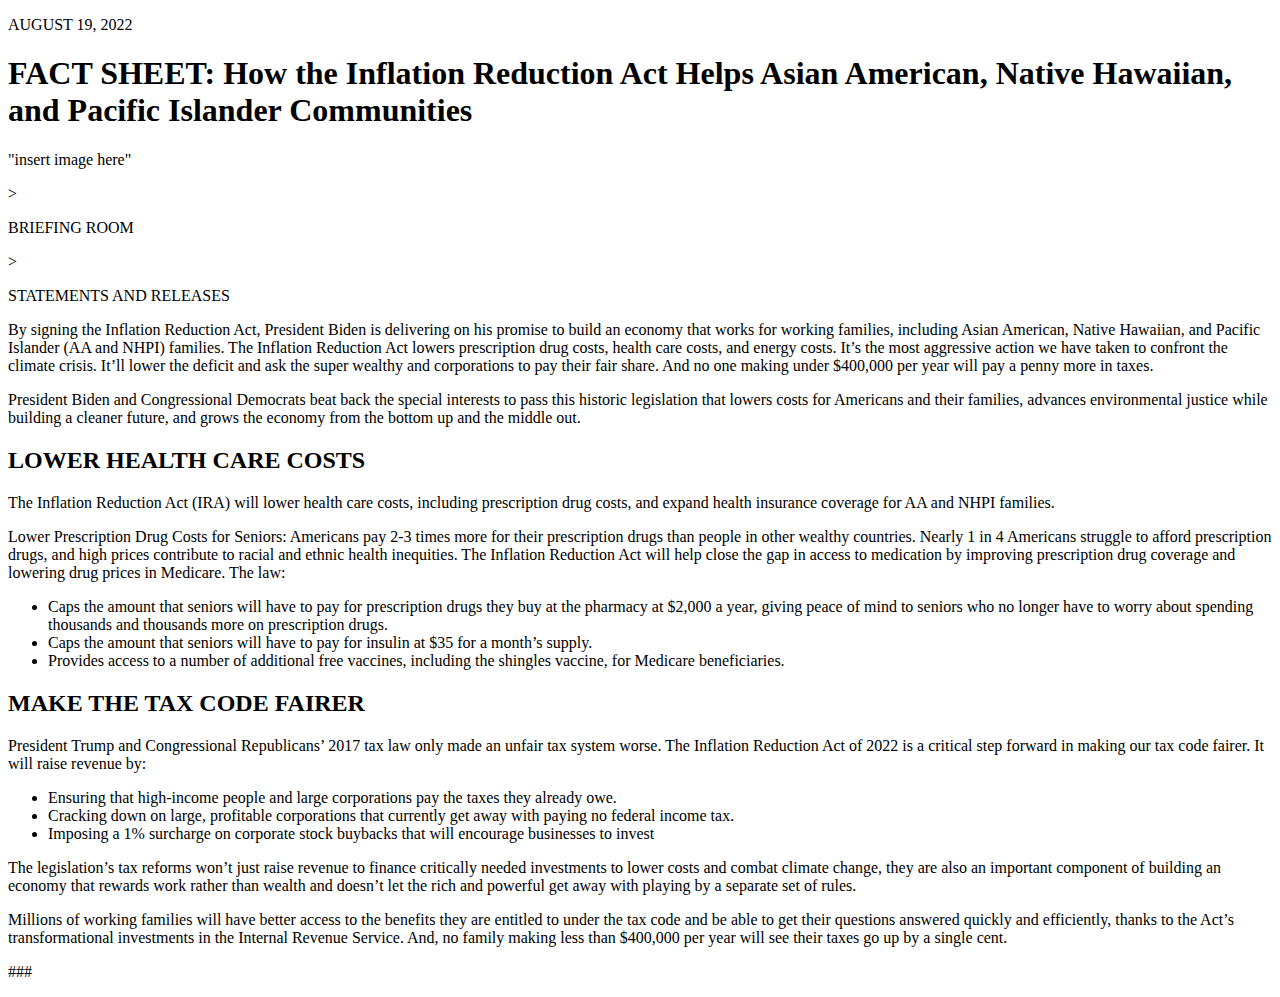
==== page2.html @ 5b187bb1 "1 file added, 1 deleted" ====
<!DOCTYPE html>
<html lang="en">
  <head>
    <meta charset="UTF-8" />
    <meta http-equiv="X-UA-Compatible" content="IE=edge" />
    <meta name="viewport" content="width=device-width, initial-scale=1.0" />
    <title>Question 2</title>
  </head>

  <body>
    <header>
      <p>AUGUST 19, 2022</p>
      <h1>
        FACT SHEET: How the Inflation Reduction Act Helps Asian American, Native
        Hawaiian, and Pacific Islander Communities
      </h1>
      <div class="breadcrumb">
        <p>"insert image here"</p>
        <p>></p>
        <p>BRIEFING ROOM</p>
        <p>></p>
        <p>STATEMENTS AND RELEASES</p>
      </div>
    </header>

    <div class="introduction">
      <p>
        By signing the Inflation Reduction Act, President Biden is delivering on
        his promise to build an economy that works for working families,
        including Asian American, Native Hawaiian, and Pacific Islander (AA and
        NHPI) families. The Inflation Reduction Act lowers prescription drug
        costs, health care costs, and energy costs. It’s the most aggressive
        action we have taken to confront the climate crisis. It’ll lower the
        deficit and ask the super wealthy and corporations to pay their fair
        share. And no one making under $400,000 per year will pay a penny more
        in taxes.
      </p>
      <p>
        President Biden and Congressional Democrats beat back the special
        interests to pass this historic legislation that lowers costs for
        Americans and their families, advances environmental justice while
        building a cleaner future, and grows the economy from the bottom up and
        the middle out.
      </p>
    </div>

    <div class="first-section">
      <h2>LOWER HEALTH CARE COSTS</h2>
      <p>
        The Inflation Reduction Act (IRA) will lower health care costs,
        including prescription drug costs, and expand health insurance coverage
        for AA and NHPI families.
      </p>

      <p>
        Lower Prescription Drug Costs for Seniors: Americans pay 2-3 times more
        for their prescription drugs than people in other wealthy countries.
        Nearly 1 in 4 Americans struggle to afford prescription drugs, and high
        prices contribute to racial and ethnic health inequities. The Inflation
        Reduction Act will help close the gap in access to medication by
        improving prescription drug coverage and lowering drug prices in
        Medicare. The law:
      </p>

      <ul>
        <li>
          Caps the amount that seniors will have to pay for prescription drugs
          they buy at the pharmacy at $2,000 a year, giving peace of mind to
          seniors who no longer have to worry about spending thousands and
          thousands more on prescription drugs.
        </li>

        <li>
          Caps the amount that seniors will have to pay for insulin at $35 for a
          month’s supply.
        </li>

        <li>
          Provides access to a number of additional free vaccines, including the
          shingles vaccine, for Medicare beneficiaries.
        </li>
      </ul>
    </div>

    <div class="second-section">
      <h2>MAKE THE TAX CODE FAIRER</h2>

      <p>
        President Trump and Congressional Republicans’ 2017 tax law only made an
        unfair tax system worse. The Inflation Reduction Act of 2022 is a
        critical step forward in making our tax code fairer. It will raise
        revenue by:
      </p>

      <ul>
        <li>
          Ensuring that high-income people and large corporations pay the taxes
          they already owe.
        </li>

        <li>
          Cracking down on large, profitable corporations that currently get
          away with paying no federal income tax.
        </li>

        <li>
          Imposing a 1% surcharge on corporate stock buybacks that will
          encourage businesses to invest
        </li>
      </ul>

      <p>
        The legislation’s tax reforms won’t just raise revenue to finance
        critically needed investments to lower costs and combat climate change,
        they are also an important component of building an economy that rewards
        work rather than wealth and doesn’t let the rich and powerful get away
        with playing by a separate set of rules.
      </p>

      <p>
        Millions of working families will have better access to the benefits
        they are entitled to under the tax code and be able to get their
        questions answered quickly and efficiently, thanks to the Act’s
        transformational investments in the Internal Revenue Service. And, no
        family making less than $400,000 per year will see their taxes go up by
        a single cent.
      </p>

      <p>###</p>
    </div>
  </body>
</html>
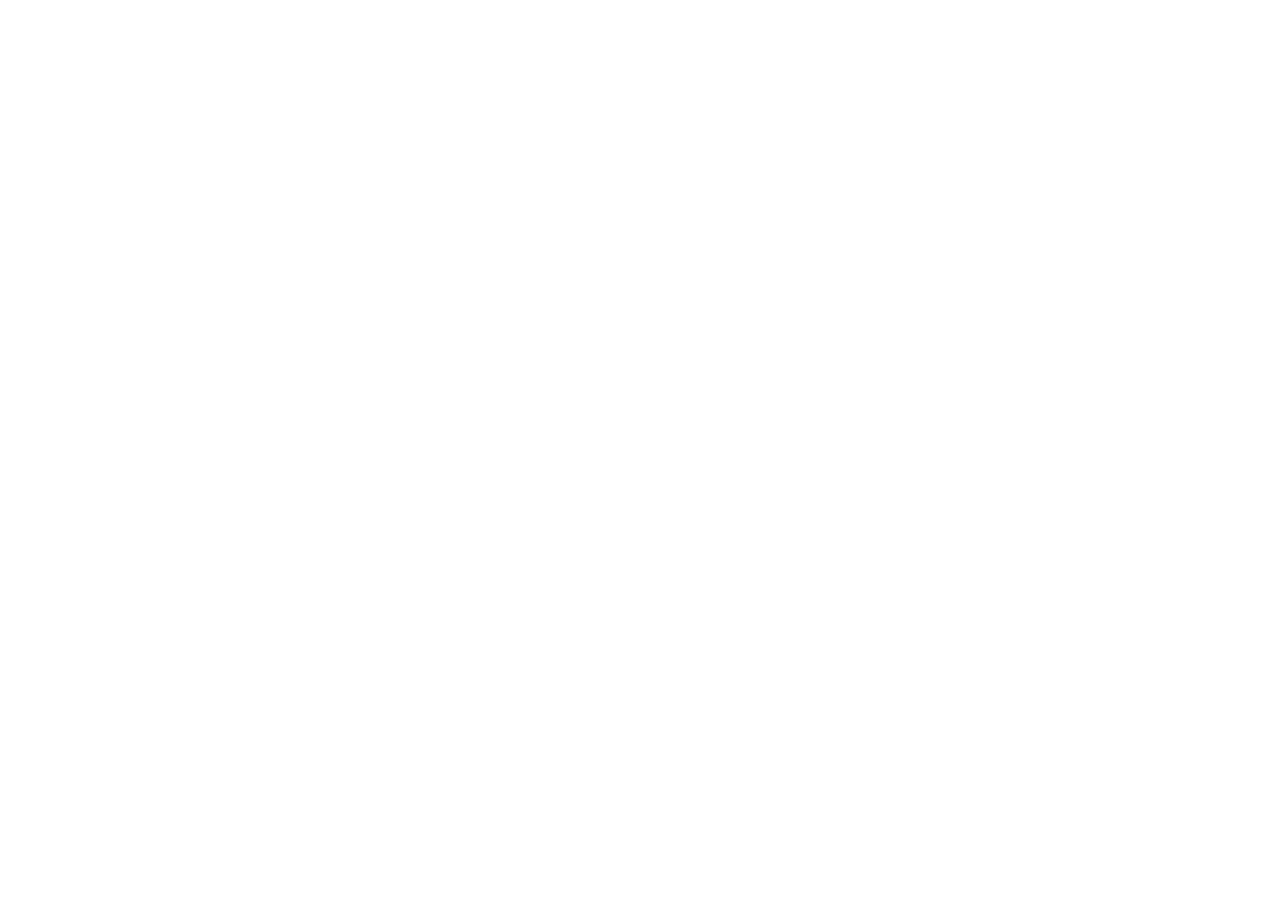
==== commit dfede5fd: "3 files modified, 1 added" ====
--- a/page2.html
+++ b/page2.html
@@ -1,132 +1,12 @@
 <!DOCTYPE html>
 <html lang="en">
-  <head>
-    <meta charset="UTF-8" />
-    <meta http-equiv="X-UA-Compatible" content="IE=edge" />
-    <meta name="viewport" content="width=device-width, initial-scale=1.0" />
-    <title>Question 2</title>
-  </head>
-
-  <body>
-    <header>
-      <p>AUGUST 19, 2022</p>
-      <h1>
-        FACT SHEET: How the Inflation Reduction Act Helps Asian American, Native
-        Hawaiian, and Pacific Islander Communities
-      </h1>
-      <div class="breadcrumb">
-        <p>"insert image here"</p>
-        <p>></p>
-        <p>BRIEFING ROOM</p>
-        <p>></p>
-        <p>STATEMENTS AND RELEASES</p>
-      </div>
-    </header>
-
-    <div class="introduction">
-      <p>
-        By signing the Inflation Reduction Act, President Biden is delivering on
-        his promise to build an economy that works for working families,
-        including Asian American, Native Hawaiian, and Pacific Islander (AA and
-        NHPI) families. The Inflation Reduction Act lowers prescription drug
-        costs, health care costs, and energy costs. It’s the most aggressive
-        action we have taken to confront the climate crisis. It’ll lower the
-        deficit and ask the super wealthy and corporations to pay their fair
-        share. And no one making under $400,000 per year will pay a penny more
-        in taxes.
-      </p>
-      <p>
-        President Biden and Congressional Democrats beat back the special
-        interests to pass this historic legislation that lowers costs for
-        Americans and their families, advances environmental justice while
-        building a cleaner future, and grows the economy from the bottom up and
-        the middle out.
-      </p>
-    </div>
-
-    <div class="first-section">
-      <h2>LOWER HEALTH CARE COSTS</h2>
-      <p>
-        The Inflation Reduction Act (IRA) will lower health care costs,
-        including prescription drug costs, and expand health insurance coverage
-        for AA and NHPI families.
-      </p>
-
-      <p>
-        Lower Prescription Drug Costs for Seniors: Americans pay 2-3 times more
-        for their prescription drugs than people in other wealthy countries.
-        Nearly 1 in 4 Americans struggle to afford prescription drugs, and high
-        prices contribute to racial and ethnic health inequities. The Inflation
-        Reduction Act will help close the gap in access to medication by
-        improving prescription drug coverage and lowering drug prices in
-        Medicare. The law:
-      </p>
-
-      <ul>
-        <li>
-          Caps the amount that seniors will have to pay for prescription drugs
-          they buy at the pharmacy at $2,000 a year, giving peace of mind to
-          seniors who no longer have to worry about spending thousands and
-          thousands more on prescription drugs.
-        </li>
-
-        <li>
-          Caps the amount that seniors will have to pay for insulin at $35 for a
-          month’s supply.
-        </li>
-
-        <li>
-          Provides access to a number of additional free vaccines, including the
-          shingles vaccine, for Medicare beneficiaries.
-        </li>
-      </ul>
-    </div>
-
-    <div class="second-section">
-      <h2>MAKE THE TAX CODE FAIRER</h2>
-
-      <p>
-        President Trump and Congressional Republicans’ 2017 tax law only made an
-        unfair tax system worse. The Inflation Reduction Act of 2022 is a
-        critical step forward in making our tax code fairer. It will raise
-        revenue by:
-      </p>
-
-      <ul>
-        <li>
-          Ensuring that high-income people and large corporations pay the taxes
-          they already owe.
-        </li>
-
-        <li>
-          Cracking down on large, profitable corporations that currently get
-          away with paying no federal income tax.
-        </li>
-
-        <li>
-          Imposing a 1% surcharge on corporate stock buybacks that will
-          encourage businesses to invest
-        </li>
-      </ul>
-
-      <p>
-        The legislation’s tax reforms won’t just raise revenue to finance
-        critically needed investments to lower costs and combat climate change,
-        they are also an important component of building an economy that rewards
-        work rather than wealth and doesn’t let the rich and powerful get away
-        with playing by a separate set of rules.
-      </p>
-
-      <p>
-        Millions of working families will have better access to the benefits
-        they are entitled to under the tax code and be able to get their
-        questions answered quickly and efficiently, thanks to the Act’s
-        transformational investments in the Internal Revenue Service. And, no
-        family making less than $400,000 per year will see their taxes go up by
-        a single cent.
-      </p>
-
-      <p>###</p>
-    </div>
-  </body>
-</html>
+<head>
+  <meta charset="UTF-8">
+  <meta http-equiv="X-UA-Compatible" content="IE=edge">
+  <meta name="viewport" content="width=device-width, initial-scale=1.0">
+  <title>Document</title>
+</head>
+<body>
+  
+</body>
+</html>